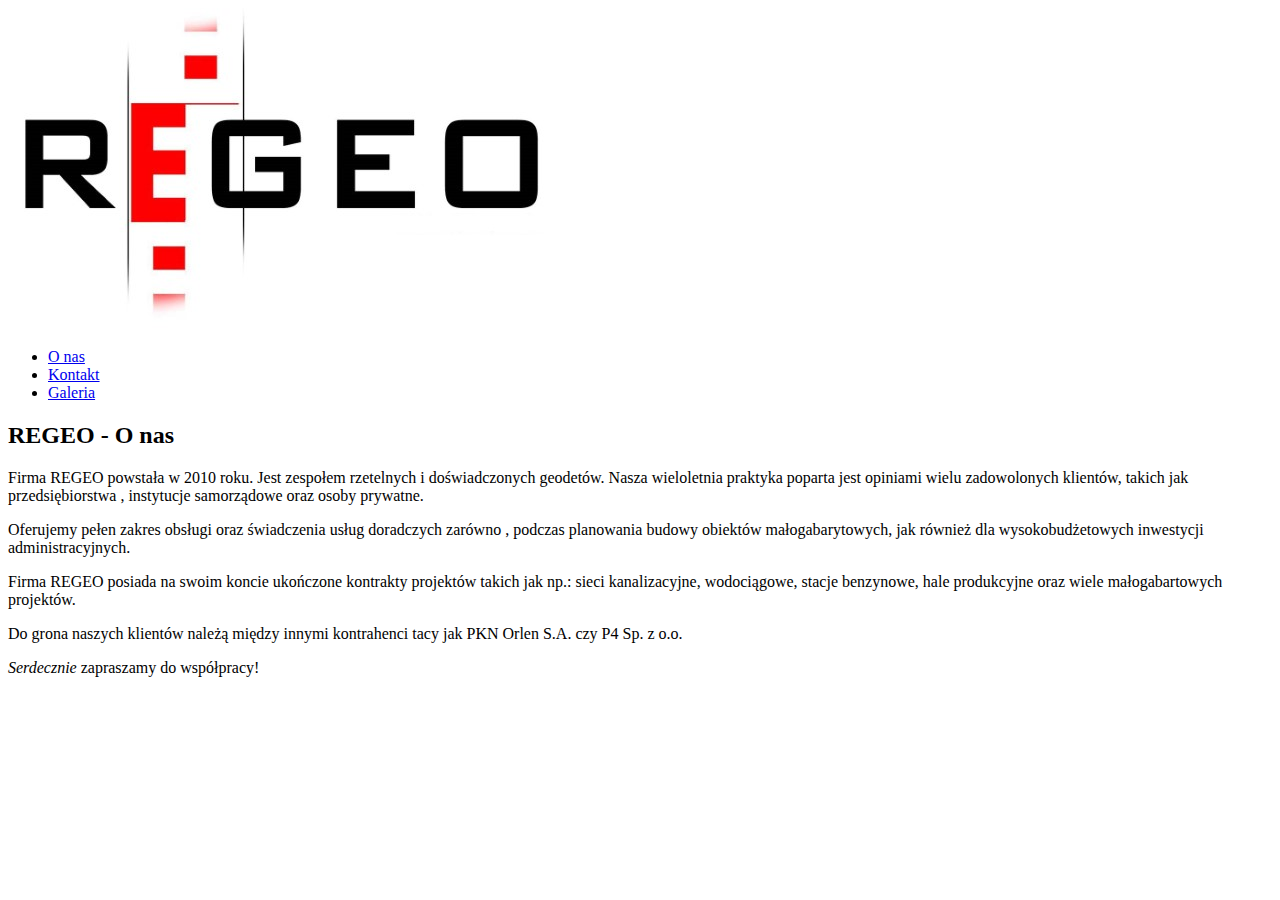
==== about.html @ d056e881 "rebuild of Regeo with refreshed skills in accordance to Jennifer Robbins book" ====
<!DOCTYPE html>
<html lang="pl">
<head>
    <meta charset="UTF-8">
    <meta http-equiv="X-UA-Compatible" content="IE=edge">
    <meta name="viewport" content="width=device-width, initial-scale=1.0">
    <title>REGEO - Adrian Kasprzak</title>
</head>
<body>
    <header>
        <a href="index.html"><img src="Img/super_small_regeo.jpg" alt="Regeo Logo"></a> <!-- logo placeholder-->
        <nav>
            <ul>
                <li><a href="about.html">O nas</a></li>
                <li><a href="contact.html">Kontakt</a></li>
                <li><a href="galeria.html">Galeria</a></li>
            </ul>
        </nav>
    </header>
    <main>
        <!-- ABOUT US-->

        <article>
            <h2>REGEO - O nas</h2>
            
            <p>Firma R<span>E</span>GEO powstała w 2010 roku.
                Jest zespołem rzetelnych i doświadczonych geodetów. Nasza wieloletnia praktyka poparta jest opiniami
                wielu zadowolonych klientów, takich jak przedsiębiorstwa , instytucje samorządowe oraz osoby
                prywatne.</p>
            
            <p>Oferujemy pełen zakres obsługi oraz świadczenia usług doradczych zarówno ,
                podczas planowania budowy
                obiektów małogabarytowych, jak również dla wysokobudżetowych inwestycji administracyjnych.</p>
            
            <p>Firma REGEO posiada na swoim koncie ukończone kontrakty projektów takich jak np.:
                sieci
                kanalizacyjne, wodociągowe, stacje benzynowe, hale produkcyjne oraz wiele małogabartowych projektów.
            </p>
            
            
            <p> Do grona naszych klientów należą między innymi kontrahenci tacy jak
                PKN Orlen S.A. czy P4 Sp. z o.o.</p>
                
            <p> <em>Serdecznie</em> zapraszamy do współpracy!</p>
                        
        </article>
        
        <!--
            home    -x-
            about   -v-
            contact -x-
            gallery -x-
        -->
    </main>
    <footer>
        
    </footer>
    
</body>
</html>
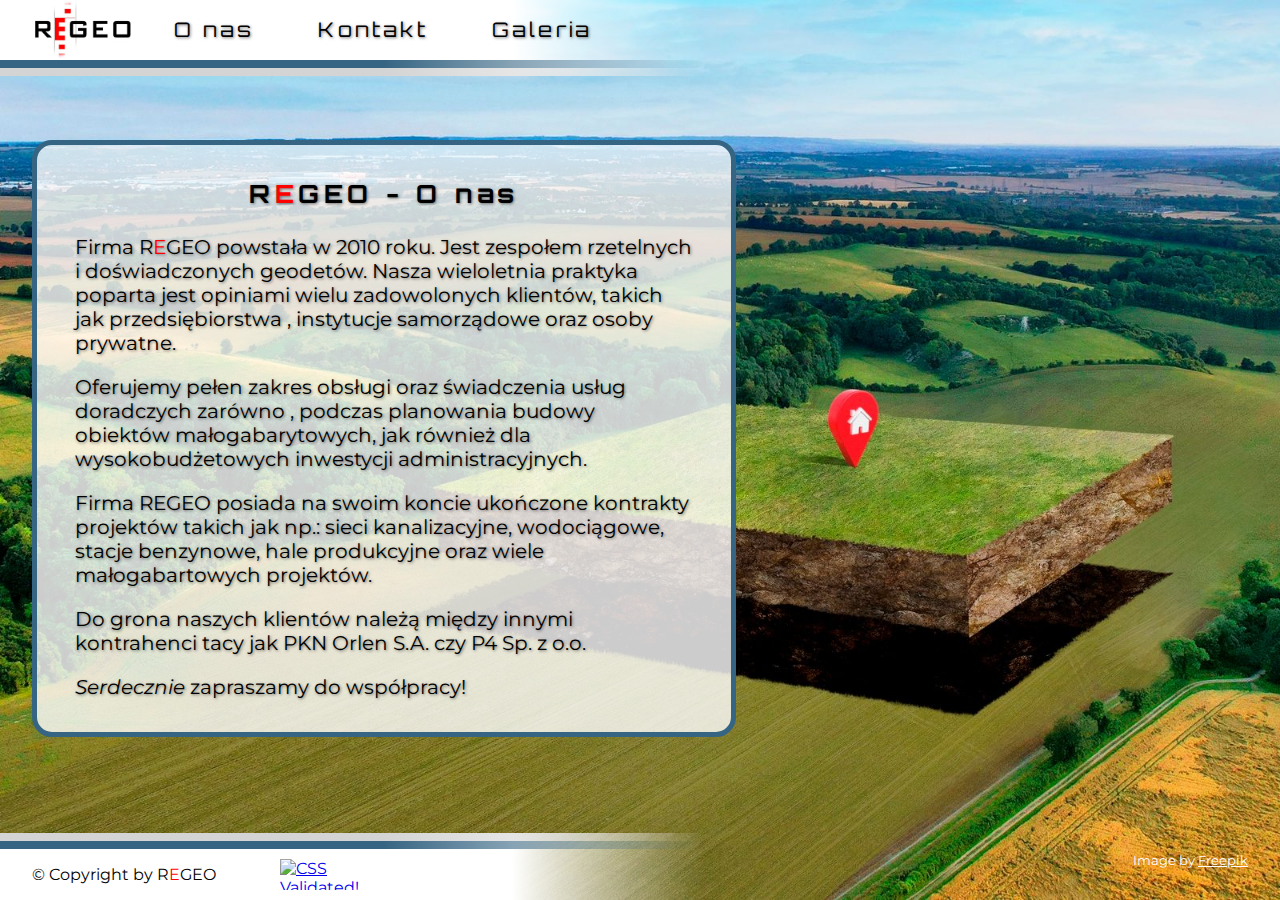
==== commit 7e3d2af7: "website rebuild" ====
--- a/about.html
+++ b/about.html
@@ -1,50 +1,72 @@
 <!DOCTYPE html>
 <html lang="pl">
+
 <head>
     <meta charset="UTF-8">
     <meta http-equiv="X-UA-Compatible" content="IE=edge">
     <meta name="viewport" content="width=device-width, initial-scale=1.0">
-    <title>REGEO - Adrian Kasprzak</title>
+    <title>REGEO - O nas</title>
+    <link rel="stylesheet" href="/CSS/style.css">
+    <link rel="stylesheet" href="/CSS/font_awesome/CSS/fontawesome.css">
+    <link rel="stylesheet" href="/CSS/font_awesome/CSS/solid.css">
+    <link rel="preconnect" href="https://fonts.googleapis.com">
+    <link rel="preconnect" href="https://fonts.gstatic.com" crossorigin>
+    <link
+        href="https://fonts.googleapis.com/css2?family=Montserrat:wght@500;700&family=Orbitron:wght@400;600;700&display=swap"
+        rel="stylesheet">
 </head>
+
 <body>
-    <header>
-        <a href="index.html"><img src="Img/super_small_regeo.jpg" alt="Regeo Logo"></a> <!-- logo placeholder-->
-        <nav>
-            <ul>
-                <li><a href="about.html">O nas</a></li>
-                <li><a href="contact.html">Kontakt</a></li>
-                <li><a href="galeria.html">Galeria</a></li>
-            </ul>
-        </nav>
+    <header class="style_transparent">
+        <div class="flex navigation">
+
+            <a class="logo_link" href="index.html">
+                <img class="logo_img" src="Img/super_small_regeo.jpg" alt="Regeo Logo">
+            </a> <!-- logo placeholder-->
+
+            <nav class="orbitron">
+                <ul class="flex">
+                    <li><a class="nav_link shadow_txt" href="about.html">O nas</a></li>
+                    <li><a class="nav_link shadow_txt" href="contact.html">Kontakt</a></li>
+                    <li><a class="nav_link shadow_txt" href="galeria.html">Galeria</a></li>
+                </ul>
+
+            </nav>
+        </div>
+
+        <div class="ridge_Wrap">
+            <div class="dark_ridge"></div>
+            <div class="light_ridge"></div>
+        </div>
     </header>
     <main>
         <!-- ABOUT US-->
 
         <article>
-            <h2>REGEO - O nas</h2>
-            
-            <p>Firma R<span>E</span>GEO powstała w 2010 roku.
+            <h2 class="shadow_txt orbitron about_title center_txt letter_spacing">R<span class="red">E</span>GEO - <span class="orbitron">O nas</span></h2>
+
+            <p class="shadow_txt paragraph">Firma R<span class="red">E</span>GEO powstała w 2010 roku.
                 Jest zespołem rzetelnych i doświadczonych geodetów. Nasza wieloletnia praktyka poparta jest opiniami
                 wielu zadowolonych klientów, takich jak przedsiębiorstwa , instytucje samorządowe oraz osoby
                 prywatne.</p>
-            
-            <p>Oferujemy pełen zakres obsługi oraz świadczenia usług doradczych zarówno ,
+
+            <p class="shadow_txt paragraph">Oferujemy pełen zakres obsługi oraz świadczenia usług doradczych zarówno ,
                 podczas planowania budowy
                 obiektów małogabarytowych, jak również dla wysokobudżetowych inwestycji administracyjnych.</p>
-            
-            <p>Firma REGEO posiada na swoim koncie ukończone kontrakty projektów takich jak np.:
+
+            <p class="shadow_txt paragraph">Firma REGEO posiada na swoim koncie ukończone kontrakty projektów takich jak np.:
                 sieci
                 kanalizacyjne, wodociągowe, stacje benzynowe, hale produkcyjne oraz wiele małogabartowych projektów.
             </p>
-            
-            
-            <p> Do grona naszych klientów należą między innymi kontrahenci tacy jak
+
+
+            <p class="shadow_txt paragraph"> Do grona naszych klientów należą między innymi kontrahenci tacy jak
                 PKN Orlen S.A. czy P4 Sp. z o.o.</p>
-                
-            <p> <em>Serdecznie</em> zapraszamy do współpracy!</p>
-                        
+
+            <p class="shadow_txt paragraph"> <em>Serdecznie</em> zapraszamy do współpracy!</p>
+
         </article>
-        
+
         <!--
             home    -x-
             about   -v-
@@ -52,9 +74,33 @@
             gallery -x-
         -->
     </main>
-    <footer>
-        
+    <div class="attrib">
+        Image by <a
+        href="https://www.freepik.com/free-photo/land-plot-with-nature-landscape-location-pin_34709701.htm#query=piece%20land%20images&position=2&from_view=search&track=ais">Freepik</a>
+    </div>
+    <footer class="style_transparent">
+
+        <div class="ridge_Wrap">
+            <div class="light_ridge"></div>
+            <div class="dark_ridge"></div>
+        </div>
+
+        <div class="flex">
+
+            <div class="copyright">
+                <p>&#169; Copyright by R<span class="red">E</span>GEO</p>
+            </div>
+
+            <div class="badge">
+                <a class="" href="http://jigsaw.w3.org/css-validator/check/referer">
+                    <img style="border:0;width:88px;height:31px"
+                        src="http://jigsaw.w3.org/css-validator/images/vcss-blue" alt="CSS Validated!" />
+                </a>
+            </div>
+        </div>
+
     </footer>
-    
+
 </body>
-</html>
+
+</html>--- a/CSS/style.css
+++ b/CSS/style.css
@@ -0,0 +1,336 @@
+:root {
+	/* font */
+	--step--2: clamp(0.61rem, calc(0.54rem + 0.33vw), 0.8rem);
+	--step--1: clamp(0.73rem, calc(0.64rem + 0.47vw), 1rem);
+	--step-0: clamp(0.88rem, calc(0.74rem + 0.65vw), 1.25rem);
+	--step-1: clamp(1.05rem, calc(0.87rem + 0.89vw), 1.56rem);
+	--step-2: clamp(1.26rem, calc(1.02rem + 1.21vw), 1.95rem);
+	--step-3: clamp(1.51rem, calc(1.19rem + 1.62vw), 2.44rem);
+	--step-4: clamp(1.81rem, calc(1.38rem + 2.15vw), 3.05rem);
+	--step-5: clamp(2.18rem, calc(1.61rem + 2.85vw), 3.82rem);
+
+	/* variables */
+	--pr-white: #fff;
+	--txt-shadow: 1px 1px 3px rgba(0, 0, 0, 0.523);
+	--style-ridge-light: #d4d4d4;
+	--style-ridge-dark: #366583;
+	--txt-red: red;
+}
+
+*,
+*::before,
+*::after {
+	box-sizing: border-box;
+}
+
+img {
+	display: block;
+	max-width: 100%;
+	width: 100%;
+	height: 100%;
+}
+
+/* WEBSITE */
+
+body {
+	height: 100vh;
+	width: 100%;
+	margin: 0;
+	background-image: url(/Img/land_plot.jpeg);
+	background-size: cover;
+	font-family: "Montserrat", sans-serif;
+	overflow: hidden;
+}
+
+/* HEADER */
+
+.logo_link {
+	width: 8vw;
+	min-width: 80px;
+	margin: 0 0 0 2rem;
+}
+
+nav {
+	margin: auto 0;
+}
+
+.nav_link {
+	text-decoration: none;
+	letter-spacing: 0.2rem;
+	/* font-weight: 600; */
+	font-size: var(--step-0);
+}
+
+.nav_link:link {
+	color: #000;
+}
+.nav_link:visited {
+	color: rgb(34, 59, 94);
+}
+
+.nav_link:hover {
+	color: red;
+	text-shadow: 1px 1px 10px #000;
+}
+
+ul.flex {
+	gap: 4rem;
+	list-style: none;
+}
+
+.ridge_wrap {
+	width: 100%;
+}
+.dark_ridge,
+.light_ridge {
+	height: 0.5rem;
+}
+
+/* MAIN CONTENT */
+main {
+	background-color: rgba(255, 255, 255, 0.8);
+	/* width: -moz-fit-content; */
+	width: min(55vw, 900px);
+	max-width: min(55vw, 900px);
+	padding: min(1vw, 2rem) 3vw;
+	margin: 4rem 2rem;
+	border-radius: 20px;
+	border: 5px var(--style-ridge-dark) solid;
+}
+.title {
+	text-transform: uppercase;
+	font-size: var(--step-1);
+}
+.title_paragraph,
+.about_paragraph {
+	font-size: var(--step-0);
+}
+.specialisation {
+	list-style-image: url(/Img/redblack.png);
+	font-size: var(--step--1);
+}
+.specialisation > * {
+	padding: 0.2em;
+}
+.about_title {
+	margin-bottom: 2vw;
+	font-size: var(--step-1);
+}
+
+.about_paragraph {
+	line-height: 1.2;
+}
+
+.iframe {
+	height: 20vw;
+	width: min(100%, 700px);
+	border-radius: 10px;
+}
+.contact_wrap {
+	gap: 3vw;
+	margin-bottom: 1rem;
+}
+.contact_paragraph {
+	font-size: large;
+	margin: 0;
+}
+.contact_details {
+	margin: auto 0;
+}
+
+.gallery {
+	gap: min(3vw, 2rem);
+	flex-wrap: wrap;
+	justify-content: center;
+	margin-bottom: 2rem;
+}
+
+.gallery > a {
+	height: auto;
+	flex-basis: 13%;
+	border: 4px ridge var(--style-ridge-light);
+	border-radius: 5px;
+}
+
+.gallery > a > img {
+	object-fit: cover;
+}
+
+/* FOOTER */
+footer.style_transparent {
+	position: absolute;
+	width: 100%;
+	bottom: 0;
+}
+.copyright,
+.badge {
+	padding: 0 2rem;
+}
+.badge {
+	margin: auto 0;
+}
+
+/* ATRIBUTION */
+
+.attrib {
+	color: var(--pr-white);
+	position: absolute;
+	bottom: 0;
+	right: 0;
+	margin: 2rem;
+	font-size: small;
+}
+.attrib > a {
+	color: var(--pr-white);
+	cursor: pointer;
+}
+.attrib > a:hover {
+	color: var(--style-ridge-dark);
+}
+/* UTILITY */
+.hide {
+	display: none;
+}
+.paragraph {
+	font-size: var(--step-0);
+}
+.flex {
+	display: flex;
+}
+
+.red {
+	color: var(--txt-red);
+}
+
+.shadow_txt {
+	text-shadow: var(--txt-shadow);
+}
+
+.style_transparent {
+	background-image: linear-gradient(90deg, white 40%, transparent 55%);
+}
+
+.orbitron {
+	font-family: "Orbitron", sans-serif;
+}
+
+.center_txt {
+	text-align: center;
+}
+
+.dark_ridge {
+	background-image: linear-gradient(
+		90deg,
+		var(--style-ridge-dark) 30%,
+		transparent 55%
+	);
+}
+
+.light_ridge {
+	background-image: linear-gradient(
+		90deg,
+		var(--style-ridge-light) 30%,
+		transparent 55%
+	);
+}
+
+.letter_spacing {
+	letter-spacing: 0.3rem;
+}
+
+@media screen and (max-width: 1250px) {
+	main {
+		width: min(80vw, 800px);
+		max-width: initial;
+	}
+	.iframe {
+		height: min(60vh, 380px);
+	}
+	.style_transparent {
+		background-image: linear-gradient(90deg, white 40%, transparent 85%);
+	}
+	ul.flex {
+		gap: 1.5rem;
+	}
+	.letter_spacing {
+		letter-spacing: 0.2rem;
+	}
+	.gallery > a {
+		flex-basis: 10vh;
+	}
+	.paragraph {
+		font-size: var(--step--1);
+	}
+	.attrib {
+		position: unset;
+		display: block;
+		text-align: center;
+		font-size: x-small;
+	}
+	.dark_ridge {
+		background-image: linear-gradient(
+			90deg,
+			var(--style-ridge-dark) 30%,
+			transparent 85%
+		);
+	}
+
+	.light_ridge {
+		background-image: linear-gradient(
+			90deg,
+			var(--style-ridge-light) 30%,
+			transparent 85%
+		);
+	}
+}
+
+@media screen and (max-width: 470px) {
+	body {
+		background-image: url(/Img/mobile-601x840.jpg);
+		background-position: center bottom;
+	}
+
+	.logo_link {
+		margin-inline: 1rem 0;
+	}
+	.navigation {
+		justify-content: space-around;
+	}
+
+	ul.flex {
+		gap: 4vw;
+		padding: 0;
+	}
+	main {
+		width: 95%;
+		margin: 4rem auto;
+	}
+
+	.paragraph {
+		line-height: 1.5;
+	}
+	.dark_ridge,
+	.light_ridge {
+		height: 0.3rem;
+	}
+	.dark_ridge {
+		background: var(--style-ridge-dark);
+	}
+
+	.light_ridge {
+		background: var(--style-ridge-light);
+	}
+	.style_transparent {
+		background: var(--pr-white);
+	}
+	footer {
+		font-size: x-small;
+	}
+	footer .badge {
+		transform: scale(0.6);
+	}
+	.attrib,
+	.attrib a {
+		color: black;
+	}
+}
